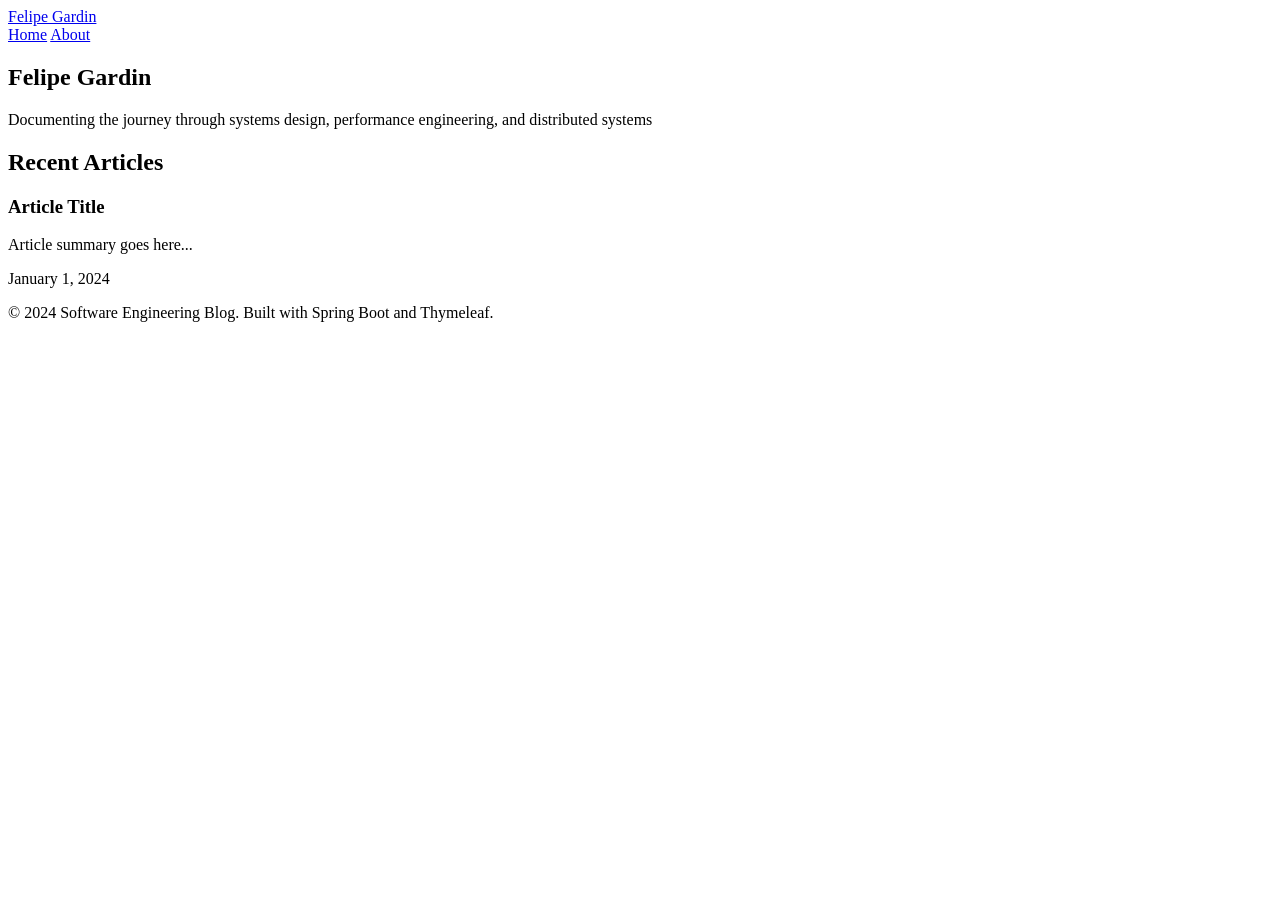
==== src/main/resources/templates/index.html @ eceedd28 "add src code" ====
<!DOCTYPE html>
<html lang="en" xmlns:th="http://www.thymeleaf.org">
<head>
    <meta charset="UTF-8">
    <meta name="viewport" content="width=device-width, initial-scale=1.0">
    <title>Felipe Gardin</title>
    <link rel="stylesheet" href="/css/style.css">
</head>
<body>
    <header class="header">
        <nav class="nav">
            <div class="nav-container">
                <a href="/" class="nav-logo">Felipe Gardin</a>
                <div class="nav-links">
                    <a href="/" class="nav-link active">Home</a>
                    <a href="/about" class="nav-link">About</a>
                </div>
            </div>
        </nav>
    </header>

    <main class="main">
        <div class="container">
            <section class="hero">
                <h1 class="hero-title">Felipe Gardin</h1>
                <p class="hero-subtitle">Documenting the journey through systems design, performance engineering, and distributed systems</p>
            </section>

            <section class="articles">
                <h2 class="section-title">Recent Articles</h2>
                <div class="articles-grid">
                    <article class="article-card" th:each="article : ${articles}">
                        <div class="article-content">
                            <h3 class="article-title">
                                <a th:href="@{/article/{slug}(slug=${article.slug})}" th:text="${article.title}">Article Title</a>
                            </h3>
                            <p class="article-summary" th:text="${article.summary}">Article summary goes here...</p>
                            <div class="article-meta">
                                <time class="article-date" th:text="${#temporals.format(article.createdAt, 'MMMM dd, yyyy')}">January 1, 2024</time>
                            </div>
                        </div>
                    </article>
                </div>
            </section>
        </div>
    </main>

    <footer class="footer">
        <div class="container">
            <p>&copy; 2024 Software Engineering Blog. Built with Spring Boot and Thymeleaf.</p>
        </div>
    </footer>
</body>
</html>
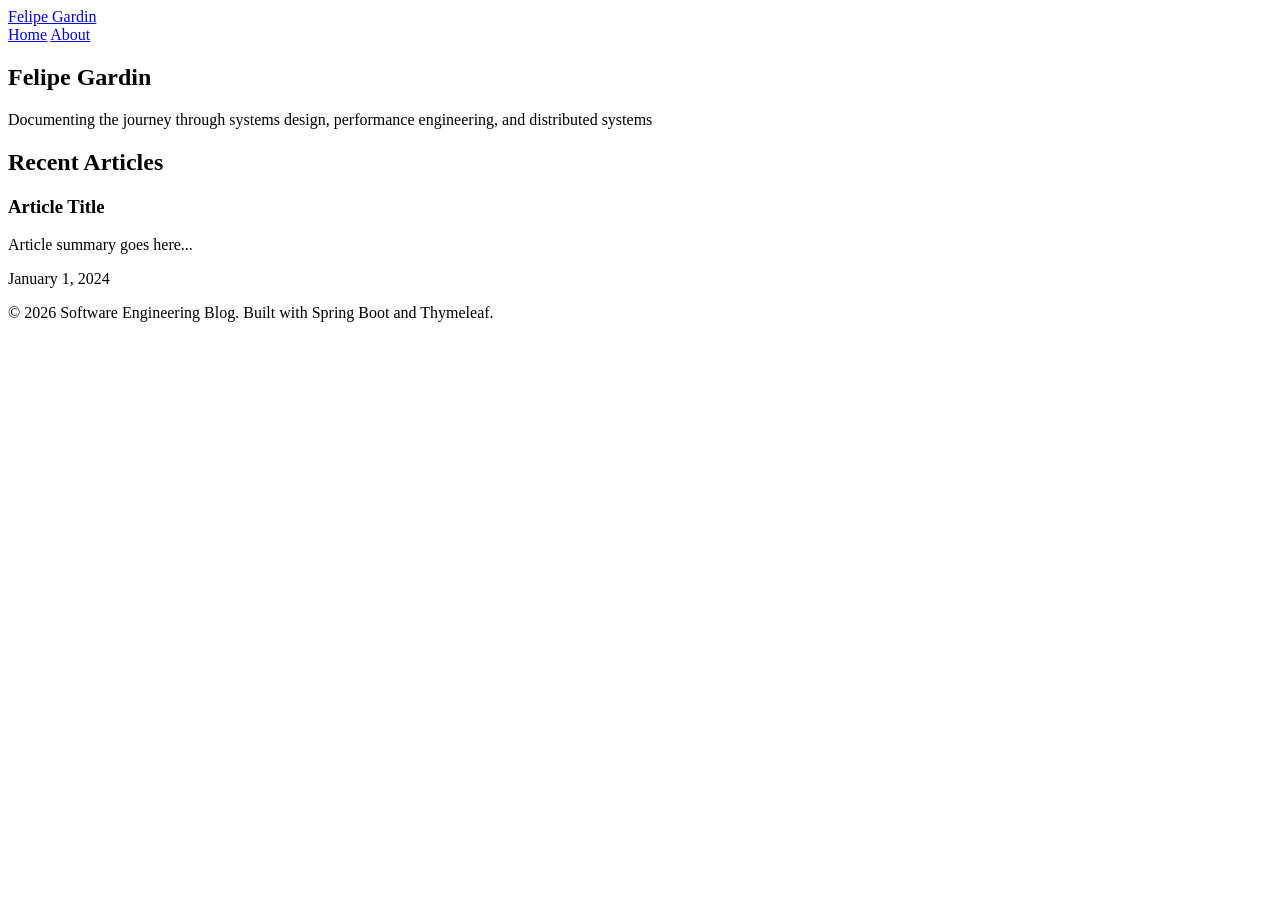
==== commit 163a983f: "update year" ====
--- a/src/main/resources/templates/index.html
+++ b/src/main/resources/templates/index.html
@@ -47,7 +47,7 @@
 
     <footer class="footer">
         <div class="container">
-            <p>&copy; 2024 Software Engineering Blog. Built with Spring Boot and Thymeleaf.</p>
+            <p>&copy; 2026 Software Engineering Blog. Built with Spring Boot and Thymeleaf.</p>
         </div>
     </footer>
 </body>
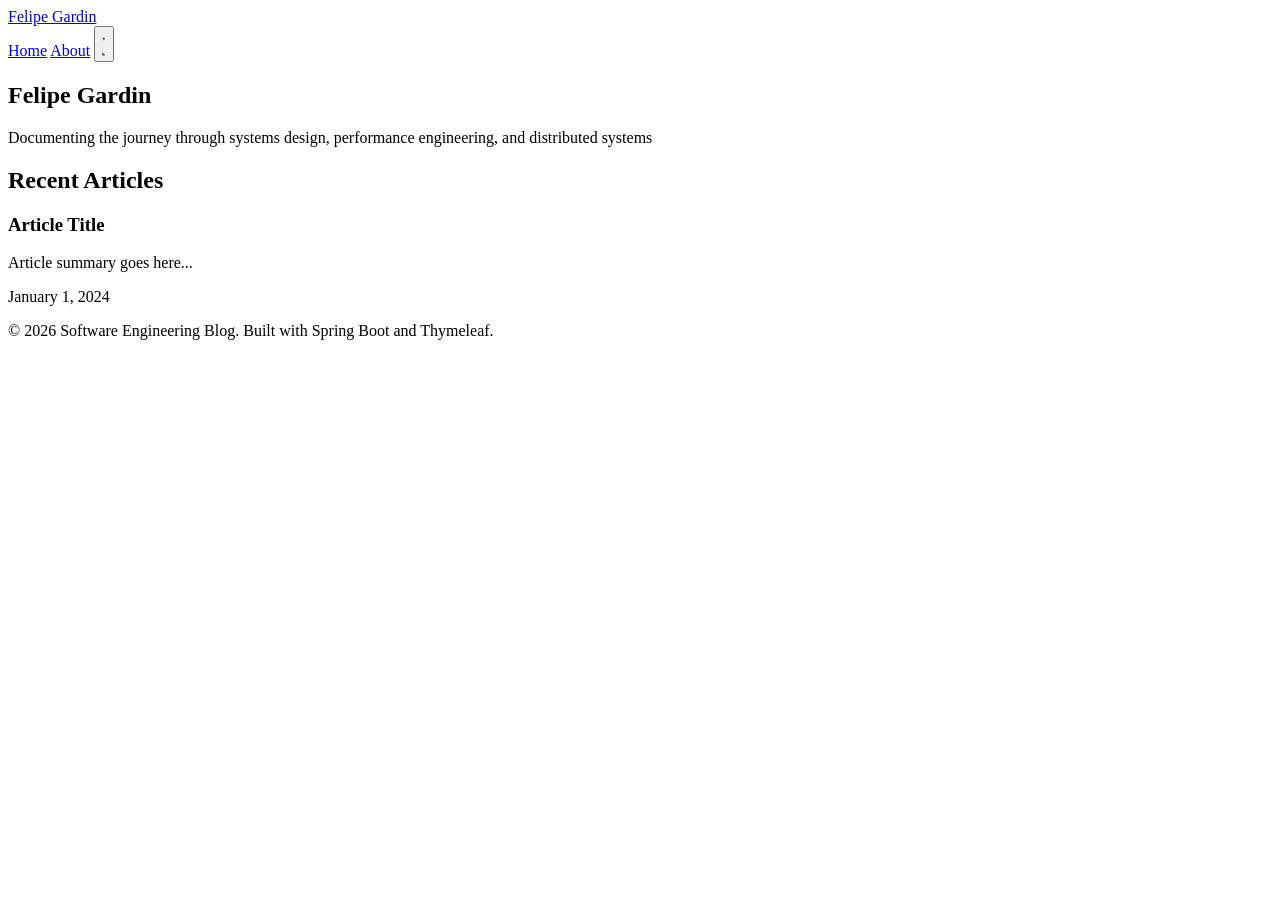
==== commit 9536454c: "add dark mode" ====
--- a/src/main/resources/templates/index.html
+++ b/src/main/resources/templates/index.html
@@ -5,6 +5,7 @@
     <meta name="viewport" content="width=device-width, initial-scale=1.0">
     <title>Felipe Gardin</title>
     <link rel="stylesheet" href="/css/style.css">
+    <script src="/js/theme-toggle.js"></script>
 </head>
 <body>
     <header class="header">
@@ -14,6 +15,14 @@
                 <div class="nav-links">
                     <a href="/" class="nav-link active">Home</a>
                     <a href="/about" class="nav-link">About</a>
+                    <button id="theme-toggle" class="theme-toggle" aria-label="Toggle dark mode">
+                        <svg class="sun-icon" fill="currentColor" viewBox="0 0 20 20">
+                            <path fill-rule="evenodd" d="M10 2a1 1 0 011 1v1a1 1 0 11-2 0V3a1 1 0 011-1zm4 8a4 4 0 11-8 0 4 4 0 018 0zm-.464 4.95l.707.707a1 1 0 001.414-1.414l-.707-.707a1 1 0 00-1.414 1.414zm2.12-10.607a1 1 0 010 1.414l-.706.707a1 1 0 11-1.414-1.414l.707-.707a1 1 0 011.414 0zM17 11a1 1 0 100-2h-1a1 1 0 100 2h1zm-7 4a1 1 0 011 1v1a1 1 0 11-2 0v-1a1 1 0 011-1zM5.05 6.464A1 1 0 106.465 5.05l-.708-.707a1 1 0 00-1.414 1.414l.707.707zm1.414 8.486l-.707.707a1 1 0 01-1.414-1.414l.707-.707a1 1 0 011.414 1.414zM4 11a1 1 0 100-2H3a1 1 0 000 2h1z" clip-rule="evenodd"></path>
+                        </svg>
+                        <svg class="moon-icon" fill="currentColor" viewBox="0 0 20 20">
+                            <path d="M17.293 13.293A8 8 0 016.707 2.707a8.001 8.001 0 1010.586 10.586z"></path>
+                        </svg>
+                    </button>
                 </div>
             </div>
         </nav>
@@ -30,15 +39,15 @@
                 <h2 class="section-title">Recent Articles</h2>
                 <div class="articles-grid">
                     <article class="article-card" th:each="article : ${articles}">
-                        <div class="article-content">
-                            <h3 class="article-title">
-                                <a th:href="@{/article/{slug}(slug=${article.slug})}" th:text="${article.title}">Article Title</a>
-                            </h3>
-                            <p class="article-summary" th:text="${article.summary}">Article summary goes here...</p>
-                            <div class="article-meta">
-                                <time class="article-date" th:text="${#temporals.format(article.createdAt, 'MMMM dd, yyyy')}">January 1, 2024</time>
+                        <a th:href="@{/article/{slug}(slug=${article.slug})}" class="article-link">
+                            <div class="article-content">
+                                <h3 class="article-title" th:text="${article.title}">Article Title</h3>
+                                <p class="article-summary" th:text="${article.summary}">Article summary goes here...</p>
+                                <div class="article-meta">
+                                    <time class="article-date" th:text="${#temporals.format(article.createdAt, 'MMMM dd, yyyy')}">January 1, 2024</time>
+                                </div>
                             </div>
-                        </div>
+                        </a>
                     </article>
                 </div>
             </section>
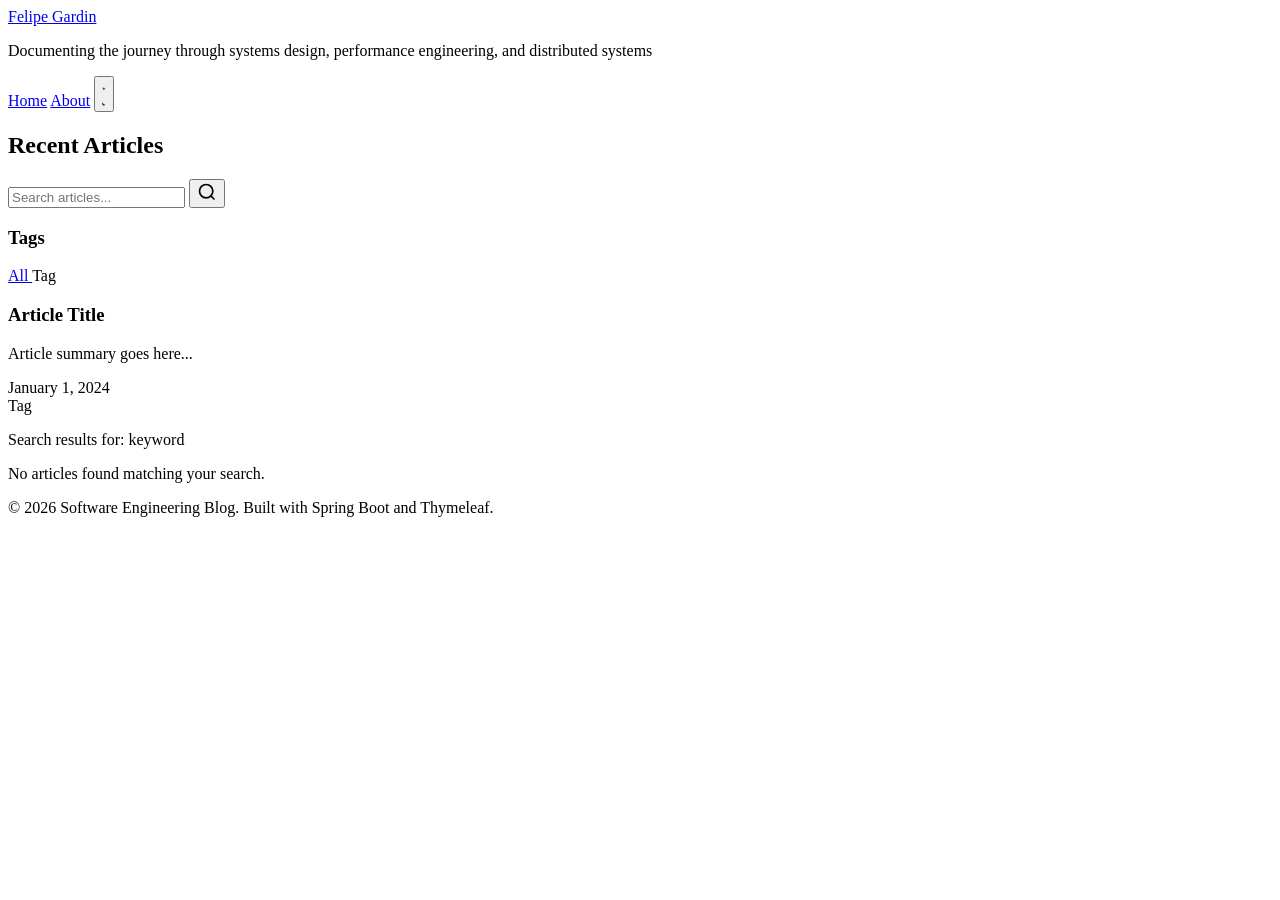
==== commit dee0fedf: "support search feature" ====
--- a/src/main/resources/templates/index.html
+++ b/src/main/resources/templates/index.html
@@ -1,23 +1,30 @@
 <!DOCTYPE html>
 <html lang="en" xmlns:th="http://www.thymeleaf.org">
+
 <head>
     <meta charset="UTF-8">
     <meta name="viewport" content="width=device-width, initial-scale=1.0">
-    <title>Felipe Gardin</title>
+    <title>Felipe Gardin Blog</title>
     <link rel="stylesheet" href="/css/style.css">
     <script src="/js/theme-toggle.js"></script>
 </head>
+
 <body>
     <header class="header">
         <nav class="nav">
             <div class="nav-container">
-                <a href="/" class="nav-logo">Felipe Gardin</a>
+                <div class="nav-brand">
+                    <a href="/" class="nav-logo">Felipe Gardin</a>
+                    <p class="nav-subtitle">Documenting the journey through systems design, performance engineering, and distributed systems</p>
+                </div>
                 <div class="nav-links">
                     <a href="/" class="nav-link active">Home</a>
                     <a href="/about" class="nav-link">About</a>
                     <button id="theme-toggle" class="theme-toggle" aria-label="Toggle dark mode">
                         <svg class="sun-icon" fill="currentColor" viewBox="0 0 20 20">
-                            <path fill-rule="evenodd" d="M10 2a1 1 0 011 1v1a1 1 0 11-2 0V3a1 1 0 011-1zm4 8a4 4 0 11-8 0 4 4 0 018 0zm-.464 4.95l.707.707a1 1 0 001.414-1.414l-.707-.707a1 1 0 00-1.414 1.414zm2.12-10.607a1 1 0 010 1.414l-.706.707a1 1 0 11-1.414-1.414l.707-.707a1 1 0 011.414 0zM17 11a1 1 0 100-2h-1a1 1 0 100 2h1zm-7 4a1 1 0 011 1v1a1 1 0 11-2 0v-1a1 1 0 011-1zM5.05 6.464A1 1 0 106.465 5.05l-.708-.707a1 1 0 00-1.414 1.414l.707.707zm1.414 8.486l-.707.707a1 1 0 01-1.414-1.414l.707-.707a1 1 0 011.414 1.414zM4 11a1 1 0 100-2H3a1 1 0 000 2h1z" clip-rule="evenodd"></path>
+                            <path fill-rule="evenodd"
+                                d="M10 2a1 1 0 011 1v1a1 1 0 11-2 0V3a1 1 0 011-1zm4 8a4 4 0 11-8 0 4 4 0 018 0zm-.464 4.95l.707.707a1 1 0 001.414-1.414l-.707-.707a1 1 0 00-1.414 1.414zm2.12-10.607a1 1 0 010 1.414l-.706.707a1 1 0 11-1.414-1.414l.707-.707a1 1 0 011.414 0zM17 11a1 1 0 100-2h-1a1 1 0 100 2h1zm-7 4a1 1 0 011 1v1a1 1 0 11-2 0v-1a1 1 0 011-1zM5.05 6.464A1 1 0 106.465 5.05l-.708-.707a1 1 0 00-1.414 1.414l.707.707zm1.414 8.486l-.707.707a1 1 0 01-1.414-1.414l.707-.707a1 1 0 011.414 1.414zM4 11a1 1 0 100-2H3a1 1 0 000 2h1z"
+                                clip-rule="evenodd"></path>
                         </svg>
                         <svg class="moon-icon" fill="currentColor" viewBox="0 0 20 20">
                             <path d="M17.293 13.293A8 8 0 016.707 2.707a8.001 8.001 0 1010.586 10.586z"></path>
@@ -30,13 +37,42 @@
 
     <main class="main">
         <div class="container">
-            <section class="hero">
-                <h1 class="hero-title">Felipe Gardin</h1>
-                <p class="hero-subtitle">Documenting the journey through systems design, performance engineering, and distributed systems</p>
-            </section>
-
             <section class="articles">
                 <h2 class="section-title">Recent Articles</h2>
+
+                <!-- Search Section -->
+                <div class="search-section">
+                    <form class="search-form" th:action="@{/search}" method="GET">
+                        <div class="search-input-group">
+                            <input type="text" name="q" class="search-input" placeholder="Search articles..."
+                                th:value="${searchKeyword}">
+                            <button type="submit" class="search-button">
+                                <svg width="20" height="20" viewBox="0 0 24 24" fill="none" stroke="currentColor"
+                                    stroke-width="2">
+                                    <circle cx="11" cy="11" r="8"></circle>
+                                    <path d="m21 21-4.35-4.35"></path>
+                                </svg>
+                            </button>
+                        </div>
+                    </form>
+
+                    <!-- Tags Section -->
+                    <div class="tags-section" th:if="${allTags != null and !allTags.empty}">
+                        <h3 class="tags-title">Tags</h3>
+                        <div class="tags-container">
+                            <a href="/" class="tag-button"
+                                th:classappend="${selectedTags == null or selectedTags.empty} ? 'active'">
+                                All
+                            </a>
+                            <a th:each="tag : ${allTags}" th:href="@{/search(tag=${tag})}" class="tag-button"
+                                th:text="${tag}"
+                                th:classappend="${selectedTags != null and #sets.contains(selectedTags, tag)} ? 'active'">
+                                Tag
+                            </a>
+                        </div>
+                    </div>
+                </div>
+
                 <div class="articles-grid">
                     <article class="article-card" th:each="article : ${articles}">
                         <a th:href="@{/article/{slug}(slug=${article.slug})}" class="article-link">
@@ -44,11 +80,24 @@
                                 <h3 class="article-title" th:text="${article.title}">Article Title</h3>
                                 <p class="article-summary" th:text="${article.summary}">Article summary goes here...</p>
                                 <div class="article-meta">
-                                    <time class="article-date" th:text="${#temporals.format(article.createdAt, 'MMMM dd, yyyy')}">January 1, 2024</time>
+                                    <time class="article-date"
+                                        th:text="${#temporals.format(article.createdAt, 'MMMM dd, yyyy')}">January 1,
+                                        2024</time>
+                                </div>
+                                <div class="article-tags" th:if="${article.tags != null and !article.tags.empty}">
+                                    <span th:each="tag : ${article.tags}" class="article-tag" th:text="${tag}">
+                                        Tag
+                                    </span>
                                 </div>
                             </div>
                         </a>
                     </article>
+                </div>
+
+                <!-- Search Results Message -->
+                <div class="search-results-info" th:if="${searchKeyword}">
+                    <p th:text="'Search results for: ' + ${searchKeyword}">Search results for: keyword</p>
+                    <p th:if="${#lists.isEmpty(articles)}">No articles found matching your search.</p>
                 </div>
             </section>
         </div>
@@ -60,4 +109,5 @@
         </div>
     </footer>
 </body>
-</html>
+
+</html>
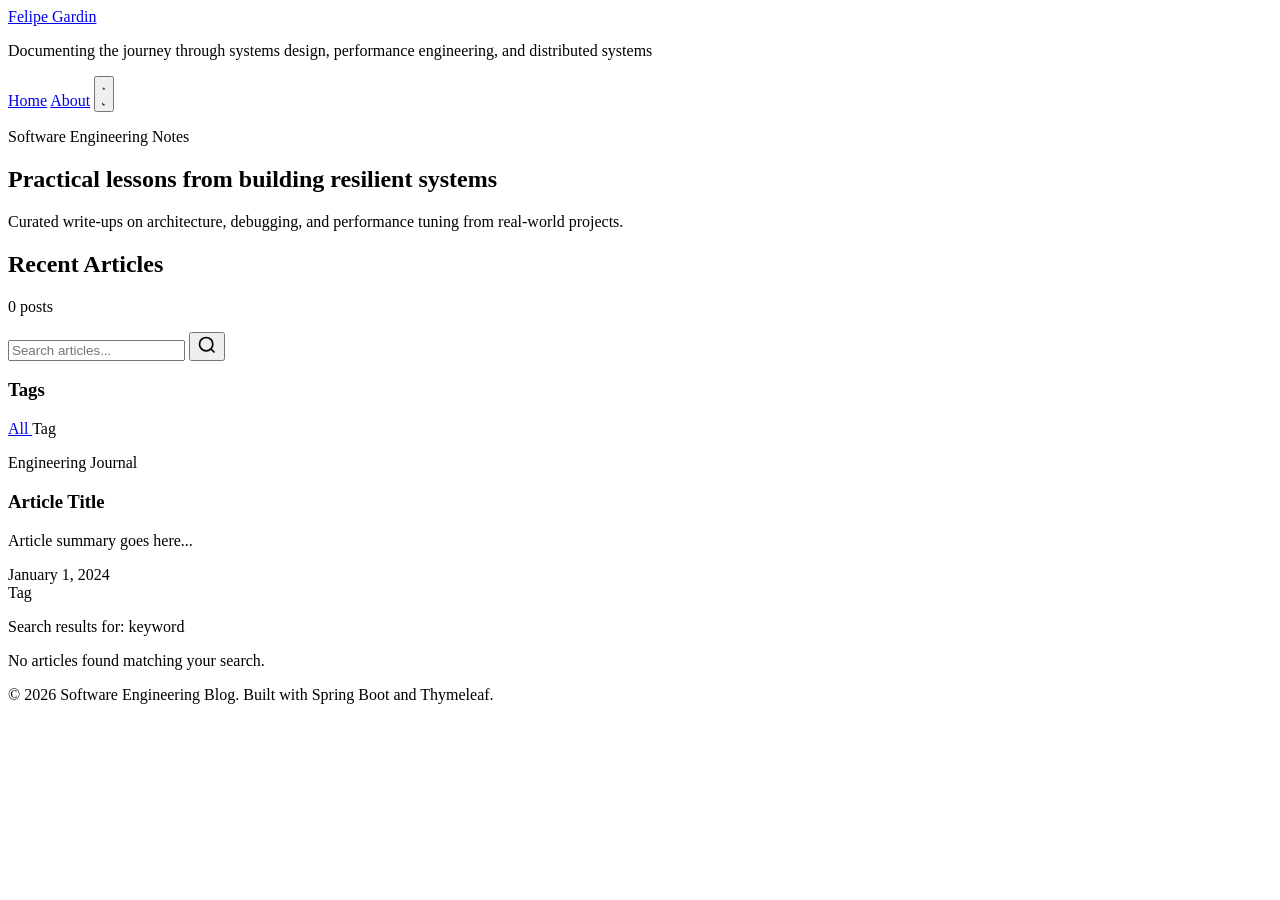
==== commit a81b95a6: "improve style" ====
--- a/src/main/resources/templates/index.html
+++ b/src/main/resources/templates/index.html
@@ -37,8 +37,17 @@
 
     <main class="main">
         <div class="container">
+            <section class="hero hero-compact">
+                <p class="hero-eyebrow">Software Engineering Notes</p>
+                <h1 class="hero-title">Practical lessons from building resilient systems</h1>
+                <p class="hero-subtitle">Curated write-ups on architecture, debugging, and performance tuning from real-world projects.</p>
+            </section>
+
             <section class="articles">
-                <h2 class="section-title">Recent Articles</h2>
+                <div class="section-title-row">
+                    <h2 class="section-title">Recent Articles</h2>
+                    <p class="section-supporting-text" th:text="${#lists.size(articles)} + ' posts'">0 posts</p>
+                </div>
 
                 <!-- Search Section -->
                 <div class="search-section">
@@ -77,6 +86,7 @@
                     <article class="article-card" th:each="article : ${articles}">
                         <a th:href="@{/article/{slug}(slug=${article.slug})}" class="article-link">
                             <div class="article-content">
+                                <p class="article-kicker">Engineering Journal</p>
                                 <h3 class="article-title" th:text="${article.title}">Article Title</h3>
                                 <p class="article-summary" th:text="${article.summary}">Article summary goes here...</p>
                                 <div class="article-meta">
@@ -110,4 +120,4 @@
     </footer>
 </body>
 
-</html>+</html>
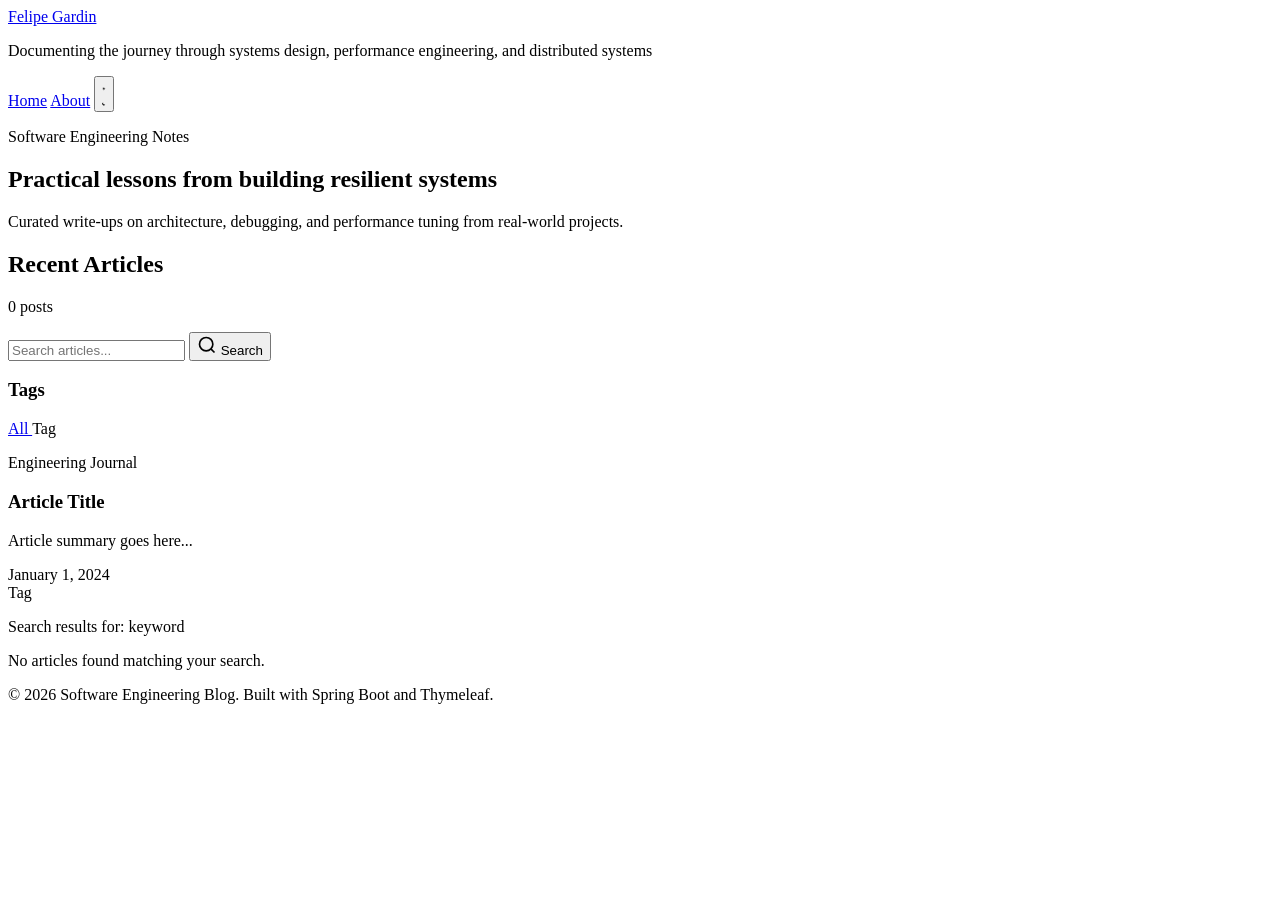
==== commit a3214cff: "." ====
--- a/src/main/resources/templates/index.html
+++ b/src/main/resources/templates/index.html
@@ -55,12 +55,13 @@
                         <div class="search-input-group">
                             <input type="text" name="q" class="search-input" placeholder="Search articles..."
                                 th:value="${searchKeyword}">
-                            <button type="submit" class="search-button">
+                            <button type="submit" class="search-button" title="Search">
                                 <svg width="20" height="20" viewBox="0 0 24 24" fill="none" stroke="currentColor"
-                                    stroke-width="2">
+                                    stroke-width="2" aria-hidden="true">
                                     <circle cx="11" cy="11" r="8"></circle>
                                     <path d="m21 21-4.35-4.35"></path>
                                 </svg>
+                                <span class="sr-only">Search</span>
                             </button>
                         </div>
                     </form>
